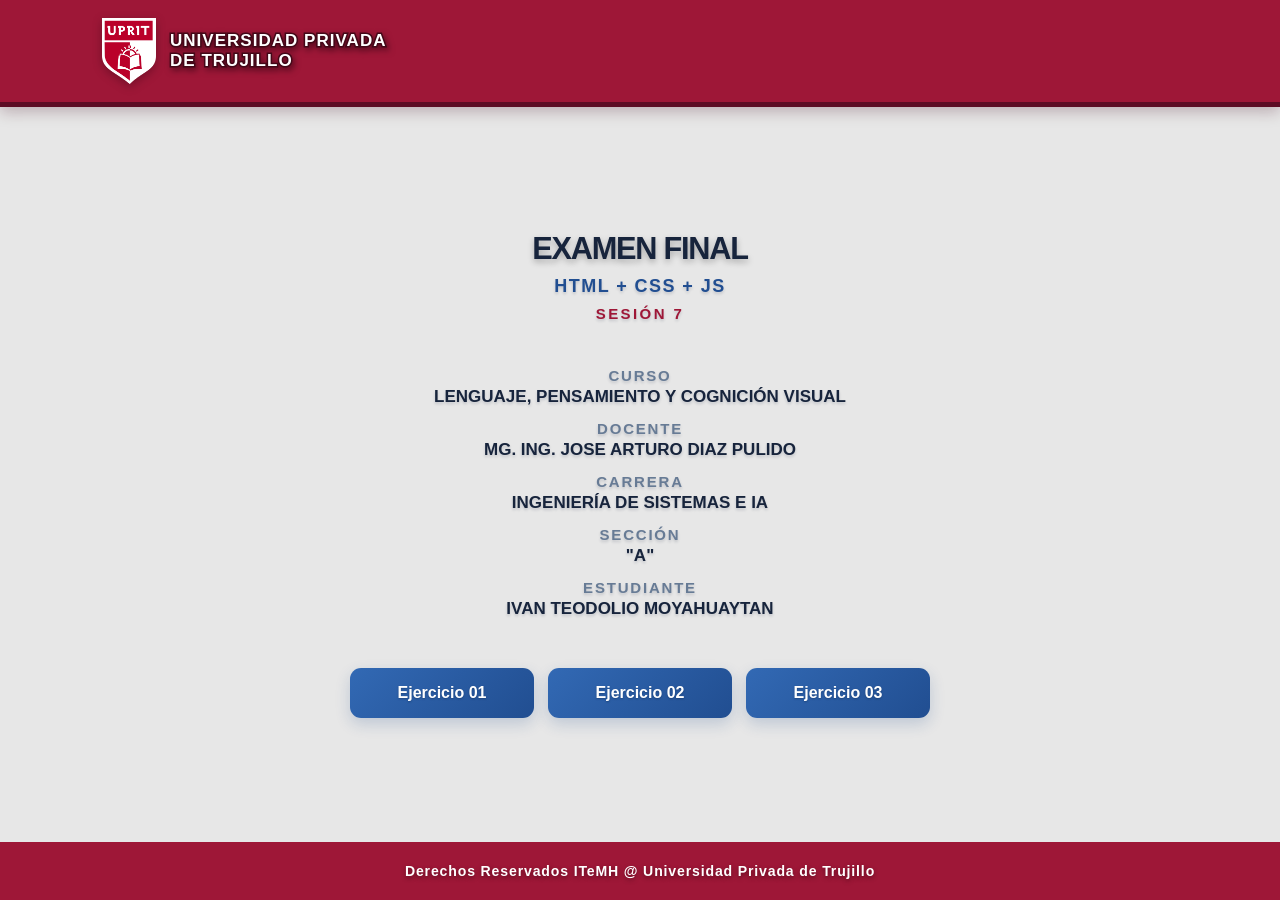
==== index.html @ 6fc7b55e "Add files via upload" ====
<!DOCTYPE html>
<html lang="es">
<head>
  <!-- ===== 1. CONFIGURACIÓN BÁSICA ===== -->
  <meta charset="utf-8">
  <meta name="viewport" content="width=device-width, initial-scale=1">
  <meta name="description" content="Examen final de Lenguaje, Pensamiento y Cognición Visual - Sesión 7.">
  <title>Examen Final | LPCV</title>
  <link rel="stylesheet" href="style.css">
</head>
<body>

  <!-- ===== 2. ENCABEZADO INSTITUCIONAL ===== -->
  <header class="topline">
    <div class="identity">
      <img src="imagenes/INSIGNIA_UPRIT.png" alt="Insignia UPRIT">
      <div class="identity__name">Universidad Privada<br>de Trujillo</div>
    </div>
  </header>

  <!-- ===== 3. PORTADA DEL EXAMEN ===== -->
  <main class="portada">
    <section class="cover" aria-labelledby="page-title">
      <h1 id="page-title">EXAMEN FINAL</h1>
      <p class="cover__subtitle">HTML + CSS + JS</p>
      <p class="cover__session">Sesión 7</p>

      <!-- Datos del examen -->
      <dl class="cover__details" aria-label="Datos de la actividad">
        <div><dt>Curso</dt><dd>Lenguaje, Pensamiento y Cognición Visual</dd></div>
        <div><dt>Docente</dt><dd>Mg. Ing. Jose Arturo Diaz Pulido</dd></div>
        <div><dt>Carrera</dt><dd>Ingeniería de Sistemas e IA</dd></div>
        <div><dt>Sección</dt><dd>"A"</dd></div>
        <div><dt>Estudiante</dt><dd>Ivan Teodolio Moyahuaytan</dd></div>
      </dl>

      <!-- Accesos a los 3 ejercicios -->
      <nav class="cover__links" aria-label="Ejercicios del examen">
        <a href="ejercicio_01/index.html">Ejercicio 01</a>
        <a href="ejercicio_02/index.html">Ejercicio 02</a>
        <a href="ejercicio_03/index.html">Ejercicio 03</a>
      </nav>
    </section>
  </main>

  <!-- ===== 4. PIE DE PÁGINA ===== -->
  <footer>Derechos Reservados ITeMH @ Universidad Privada de Trujillo</footer>
</body>
</html>
---- style.css ----
/* =========================================================
   STYLE.CSS — Estilos globales
   Se usa en la portada (index.html) y en las 3 páginas de
   ejercicios, junto con ejercicio.css y cada estilo.css.
   ========================================================= */

/* ---------- 1. VARIABLES Y BASE ---------- */
:root {
  /* Tipografía y colores base */
  font-family: "Segoe UI", Arial, sans-serif;
  color: #202b3d;
  background: #e7e7e7;

  /* Paleta institucional reutilizada en todo el sitio */
  --rojo: #9e1737;
  --rojo-oscuro: #5c0c24;
  --azul: #3269b4;
  --azul-oscuro: #214e91;
  --azul-profundo: #173f7c;
  --texto: #17243c;
  --texto-suave: #5c6d84;
  --borde: #c8d2e0;
  --fondo: #e7e7e7;
  --blanco: #ffffff;

  /* Medidas y sombras compartidas */
  --radio: 11px;
  --sombra: 0 6px 16px rgba(28, 46, 74, .08);
  --ancho-max: 1080px;
}

/* Reset mínimo: el tamaño siempre incluye borde y relleno */
* { box-sizing: border-box; }

body {
  min-height: 100vh;
  margin: 0;
  display: flex;
  flex-direction: column;
  background: var(--fondo);
}

/* ---------- 2. ENCABEZADO INSTITUCIONAL ---------- */
.topline {
  display: flex;
  align-items: center;
  justify-content: space-between;
  gap: 20px;
  padding: 18px max(24px, calc((100% - var(--ancho-max)) / 2));
  background: var(--rojo);
  border-bottom: 5px solid var(--rojo-oscuro);
  box-shadow: 0 5px 14px rgba(63, 7, 27, .25);
}

.identity { display: flex; align-items: center; gap: 12px; }

.identity img {
  width: 58px;
  height: 66px;
  object-fit: contain;
  filter: drop-shadow(0 3px 5px rgba(40, 0, 15, .35));
}

.identity__name {
  color: var(--blanco);
  font-size: 17px;
  font-weight: 850;
  letter-spacing: .06em;
  line-height: 1.15;
  text-transform: uppercase;
  -webkit-text-stroke: 3px #430818;
  paint-order: stroke fill;
  filter: drop-shadow(2px 3px 3px rgba(35, 0, 12, .55));
}

/* ---------- 3. PORTADA (solo index.html) ---------- */
main.portada {
  width: min(100% - 32px, clamp(620px, 46vw, 820px));
  flex: 1;
  display: flex;
  align-items: center;
  margin: 32px auto;
}

.cover {
  width: 100%;
  padding: 12px 20px;
  border: 0;
  outline: 0;
  background: transparent;
  text-align: center;
  box-shadow: none;
}

.cover h1 {
  margin: 0;
  color: var(--texto);
  font-size: clamp(28px, 2.4vw, 46px);
  letter-spacing: -.04em;
  line-height: 1.15;
  text-shadow: 0 3px 6px rgba(0, 0, 0, .28);
}

/* Subtítulo "HTML + CSS + JS" (antes sin estilos) */
.cover__subtitle {
  margin: 10px 0 0;
  color: var(--azul-oscuro);
  font-size: clamp(18px, 1.4vw, 26px);
  font-weight: 800;
  letter-spacing: .08em;
  text-transform: uppercase;
}

.cover__session {
  display: block;
  margin: 8px 0 3em;
  color: var(--rojo);
  font-size: 15px;
  font-weight: 800;
  letter-spacing: .16em;
  text-transform: uppercase;
}

/* Datos del examen */
.cover__details { display: grid; gap: 12px; margin: 0; }
.cover__details div { margin: 0; }

.cover__details dt {
  margin-bottom: 2px;
  color: #677b95;
  font-size: 15px;
  font-weight: 700;
  letter-spacing: .12em;
  text-transform: uppercase;
}

.cover__details dd {
  margin: 0;
  color: var(--texto);
  font-size: clamp(17px, 1.15vw, 22px);
  font-weight: 600;
  line-height: 1.3;
  text-transform: uppercase;
  overflow-wrap: anywhere;
}

/* Enlaces a los 3 ejercicios: 3 columnas parejas */
.cover__links {
  display: grid;
  grid-template-columns: repeat(3, minmax(0, 1fr));
  gap: 14px;
  margin-top: 3em;
}

.cover__links a {
  display: block;
  padding: 16px 20px;
  border-radius: var(--radio);
  background: linear-gradient(135deg, var(--azul), var(--azul-oscuro));
  color: var(--blanco);
  font-size: 16px;
  font-weight: 700;
  text-align: center;
  text-decoration: none;
  box-shadow: 0 6px 15px rgba(29, 74, 139, .2);
  transition: transform .2s, box-shadow .2s, background .2s;
}

.cover__links a:hover {
  transform: translateY(-3px);
  background: var(--azul-profundo);
  box-shadow: 0 10px 20px rgba(29, 74, 139, .27);
}

.cover__links a:focus-visible { outline: 3px solid #bc2435; outline-offset: 4px; }

.cover__subtitle,
.cover__session,
.cover__details dt,
.cover__details dd { text-shadow: 0 2px 3px rgba(23, 36, 60, .18); }

.cover__links a { text-shadow: 0 1px 2px rgba(18, 45, 85, .45); }

/* ---------- 4. PIE DE PÁGINA ---------- */
footer {
  padding: 21px 20px;
  background: var(--rojo);
  color: var(--blanco);
  font-size: clamp(13px, 1.1vw, 16px);
  font-weight: 800;
  letter-spacing: .06em;
  text-align: center;
  text-shadow: 0 2px 4px rgba(45, 0, 16, .55);
}

/* ---------- 5. DISEÑO ADAPTABLE ---------- */
@media (max-width: 760px) {
  .cover__links { grid-template-columns: 1fr; }
}

@media (max-width: 640px) {
  .topline { padding: 13px 18px; }
  main.portada { margin-top: 20px; }
}

@media (max-width: 430px) {
  .topline { padding: 12px 14px; }
  .identity { gap: 9px; }
  .identity img { width: 47px; height: 54px; }
  .identity__name { font-size: 13px; }
  main.portada { width: min(100% - 20px, 620px); margin: 20px auto; }
  .cover { padding: 10px 5px; }
  .cover h1 { font-size: clamp(25px, 7vw, 30px); }
  .cover__details dd { font-size: 16px; }
}

/* Respeta la preferencia de menos movimiento */
@media (prefers-reduced-motion: reduce) {
  *, *::before, *::after { transition: none !important; }
}
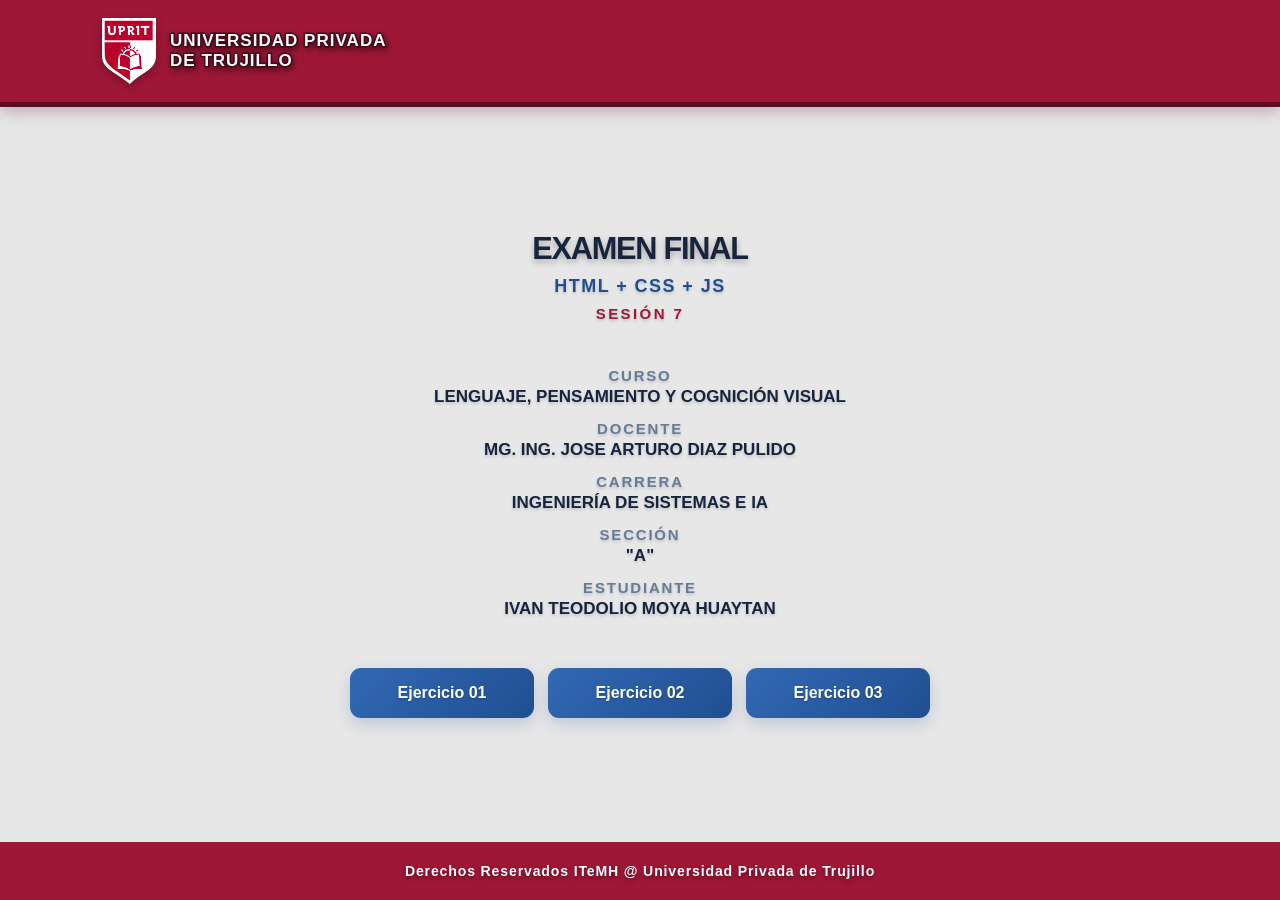
==== commit 3eb9e59f: "Update index.html" ====
--- a/index.html
+++ b/index.html
@@ -31,7 +31,7 @@
         <div><dt>Docente</dt><dd>Mg. Ing. Jose Arturo Diaz Pulido</dd></div>
         <div><dt>Carrera</dt><dd>Ingeniería de Sistemas e IA</dd></div>
         <div><dt>Sección</dt><dd>"A"</dd></div>
-        <div><dt>Estudiante</dt><dd>Ivan Teodolio Moyahuaytan</dd></div>
+        <div><dt>Estudiante</dt><dd>Ivan Teodolio Moya huaytan</dd></div>
       </dl>
 
       <!-- Accesos a los 3 ejercicios -->
